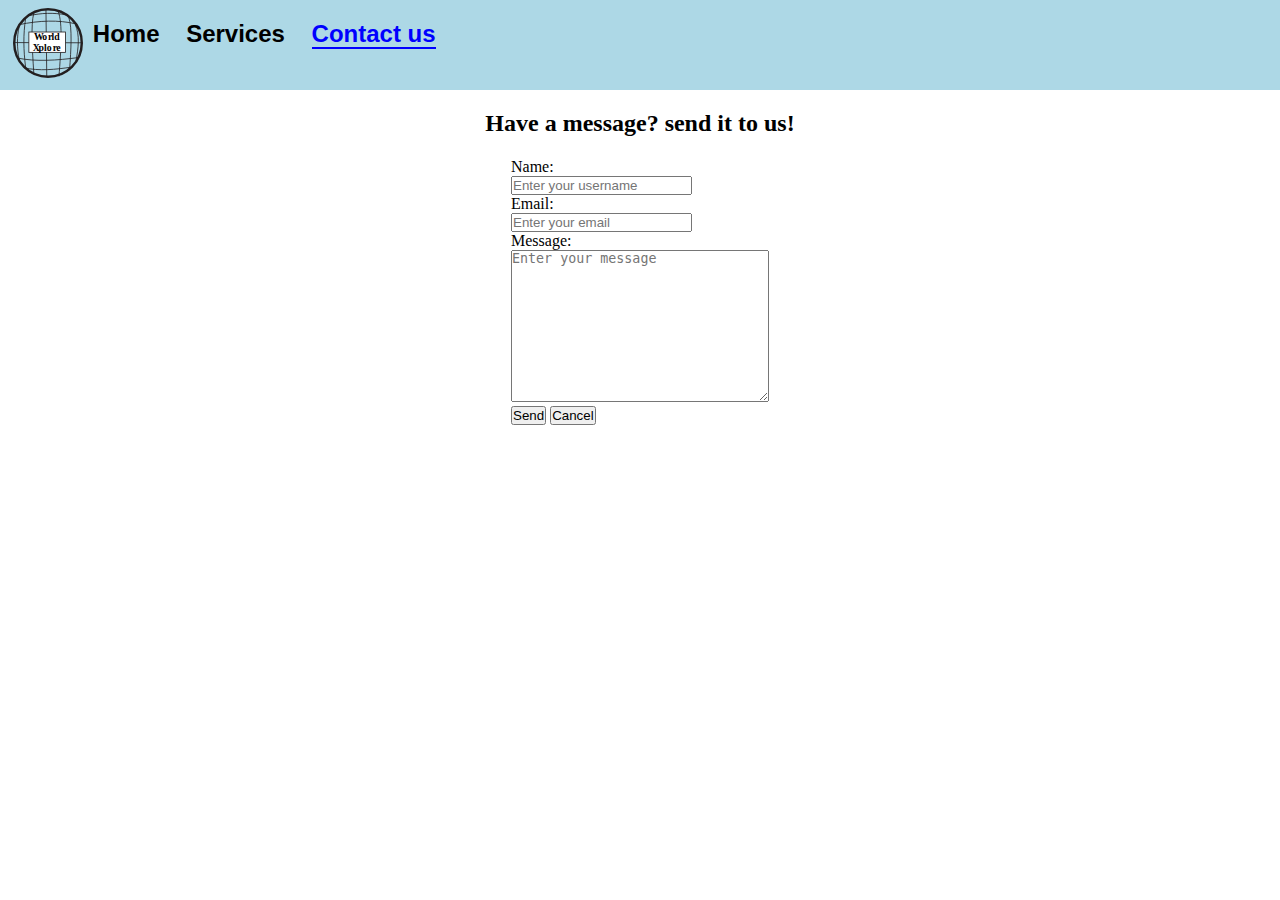
==== contactUs.html @ cfa0da16 "first commit" ====
<!DOCTYPE html>
<html lang="en">
<head>
    <meta charset="UTF-8">
    <meta name="viewport" content="width=device-width, initial-scale=1.0">
    <title>Document</title>
    <link rel="stylesheet" type="text/css" href="stylesheets/style.css">
</head>
<body>
    <nav class="main-menu" style="display: flex;">
        <div class="logo">
            <img src="SVG/WX logo.svg" alt="wxLogo"/>
        </div>
        <ul>
            <li><a href="index.html">Home</a></li>
            <li>
                <a href="#">Services</a>
                <div class="dropdown">
                    <a href="#">Package Tours</a>
                    <a href="#">Rediscover Singapore</a>
                    <a href="cruises.html">Cruises</a>
                </div>
            </li>
            <li><a href="contactUs.html" class="active">Contact us</a></li>
        </ul>
    </nav>

    <div class="container">
        <h2 id="contactUsHeader">Have a message? send it to us!</h2>
        <div class="formContainer">
            <form id="contactUsForm">
                <label for="username">Name:</label><br/>
                <input type="text" name="username" id="username" placeholder="Enter your username" required><br/>
                <label for="email">Email:</label><br/>
                <input type="email" name="email" id="email" placeholder="Enter your email" required><br/>
                <label for="message">Message:</label><br/>
                <textarea name="message" id="message" cols="30" rows="10" placeholder="Enter your message"></textarea><br/>
                <input type="submit" value="Send">
                <input type="reset" value="Cancel">
            </form>
        </div>
        
    </div>
</body>
</html>
---- stylesheets/style.css ----
*{
    padding: 0%;
    margin: 0%;
}

.main-menu{
    background-color: lightblue;
    width: 100%;
    height: 12%;
    min-height: 10vh;
    position: relative;
    font-family: 'Segoe UI', Tahoma, Geneva, Verdana, sans-serif;
    font-size: x-large;
    font-weight: bold;
}

ul{
    padding-top: 20px;
}

li{
    margin: 0 10px;
    display: inline-block;
    position: relative;
}

li a{
    position: relative;
    color: black;
    text-decoration: none;
}

.dropdown{
    color: black;
    text-decoration: none;
    display: none;
    z-index: 1;
    position: absolute;
    font-size: medium;
}

.dropdown a {
    display: block;
    color: black;
    text-decoration: none;
    padding: 5px;
    position: relative;
}

li:hover .dropdown{
    display: block;
    min-width: 140%;
    top: 100%; 
    left: 0;
    border: 1px solid black ;
    background-color: aliceblue;
}

nav a:hover {
    border-bottom: solid 2px grey ;
    color: grey;
}

nav li .active{
    border-bottom: solid 2px blue;
    color: blue;
}

.container{
    margin-left: 10%;
    margin-right: 10%;
}


.article{
    display: grid;
    grid-template-columns: repeat(3, 1fr);
    grid-gap: 10px;
    height: 100%;
    padding: 4%;

}

.article-item{
    padding: 10px;
    margin: 10px;
    text-align: center;
    height: 100%;
    background-color: lightblue;
    border-radius: 10px;
    transition: transform 0.3s;
}

.article-item h2{
    margin-bottom: 10px;
}

.article-item:hover{
    transform: scale(1.05);
    font-weight: bold;
}

.article-item img{
    height: 60%;
    width: 100%;
}

.article-item:hover img {
    filter: grayscale(100%);
}

button a{
    text-decoration: none;
    color: black;
    background-color: white;
}

p{
    padding: 3%;
}

.logo{
    height: 70px; 
    width: 70px; 
    margin-left: 1%; 
    margin-top: 8px;
    transition: transform 0.3s;
}

.logo:hover{
    animation: spin linear infinite 5s;
    transform: scale(1.05);
}

@keyframes spin{
    25%{transform: rotate(90deg);}
    50%{transform: rotate(180deg);}
    75%{transform: rotate(270deg);}
    100%{transform: rotate(360deg);}
}

#contactUsHeader{
    text-align: center;
    padding: 2%;
}

.formContainer{
    display: flex;
    justify-content: center;
    align-items: center;
}

section {
    display: flex;
    align-items: flex-start;
    gap: 10px;
    padding: 3%;
}

section img {
    max-width: 400px;
}

section h2, section p {
    margin: 0;
}

#section2 img{
    clip-path: inset(5% 0 15% 0);
}

.textContent{
    flex-grow: 1;
}
.textContent h2, .textContent p {
    margin: 0;
}

video{
    position: fixed;
    top: 0;
    left: 0;
    object-fit: cover;
    width: 100%;
    height: 100%;
    z-index: -1;
}
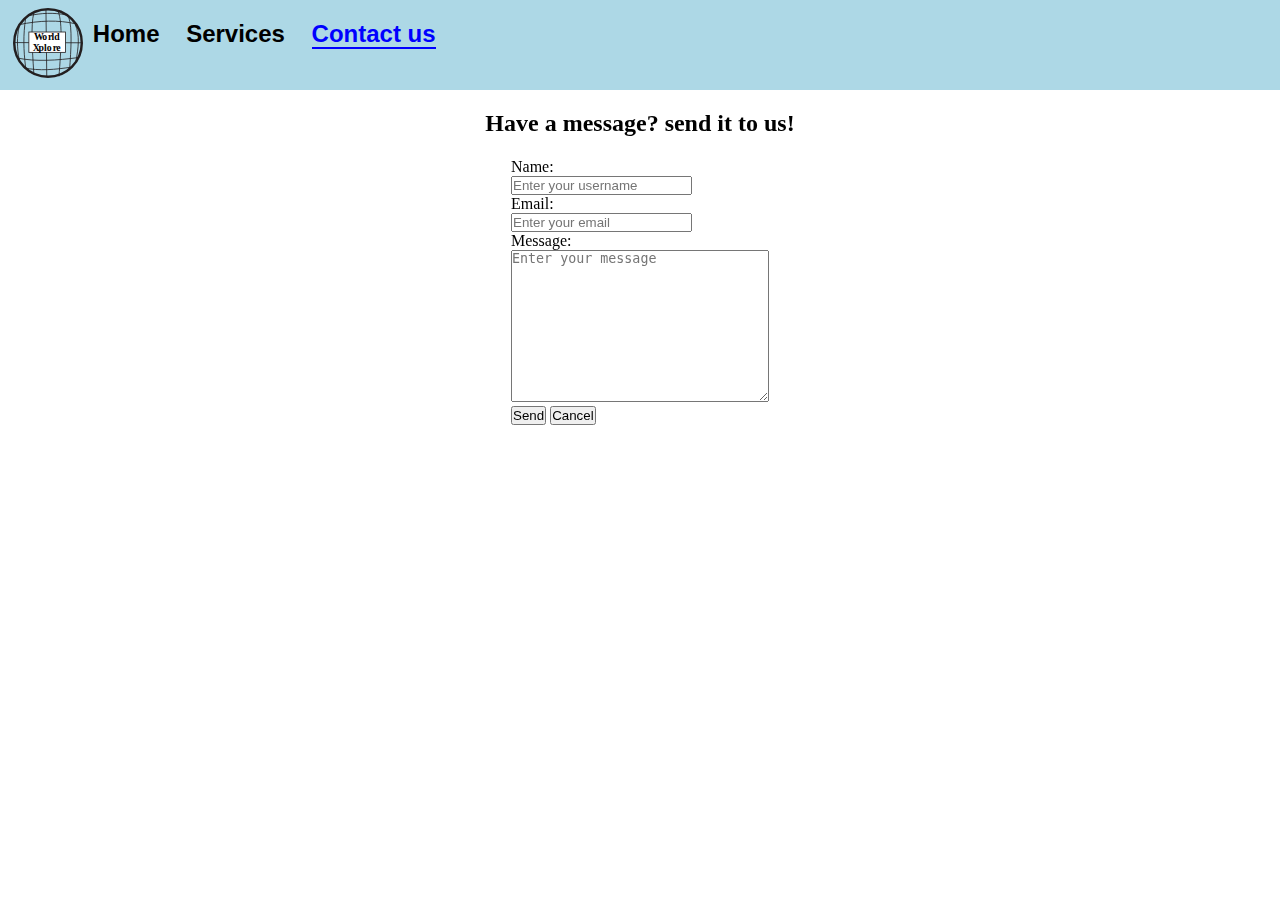
==== commit ec6279c7: "added for the other pages" ====
--- a/contactUs.html
+++ b/contactUs.html
@@ -5,14 +5,19 @@
     <meta name="viewport" content="width=device-width, initial-scale=1.0">
     <title>Document</title>
     <link rel="stylesheet" type="text/css" href="stylesheets/style.css">
+    <link rel="stylesheet" href="https://cdnjs.cloudflare.com/ajax/libs/font-awesome/5.15.4/css/all.min.css">
+    <script src="https://ajax.googleapis.com/ajax/libs/jquery/3.5.1/jquery.min.js"></script>
 </head>
 <body>
-    <nav class="main-menu" style="display: flex;">
+    <nav class="main-menu">
         <div class="logo">
             <img src="SVG/WX logo.svg" alt="wxLogo"/>
         </div>
+        <div class="menu-toggle">
+            <i class="fa fa-bars"></i>
+        </div>
         <ul>
-            <li><a href="index.html">Home</a></li>
+            <li><a href="index.html" >Home</a></li>
             <li>
                 <a href="#">Services</a>
                 <div class="dropdown">
@@ -24,6 +29,11 @@
             <li><a href="contactUs.html" class="active">Contact us</a></li>
         </ul>
     </nav>
+    <video autoplay muted loop id="video-BG">
+        <source src="videos/pexels_videos_1739010 (1080p).mp4"  type="video/mp4">
+    </video>
+    <img src="images/bg image.jpg" alt="background image" id="bg-image">
+
 
     <div class="container">
         <h2 id="contactUsHeader">Have a message? send it to us!</h2>
@@ -41,5 +51,6 @@
         </div>
         
     </div>
+    <script src="script/index.js" type="text/javascript"></script>
 </body>
 </html>--- a/stylesheets/style.css
+++ b/stylesheets/style.css
@@ -12,6 +12,7 @@
     font-family: 'Segoe UI', Tahoma, Geneva, Verdana, sans-serif;
     font-size: x-large;
     font-weight: bold;
+    display: flex;
 }
 
 ul{
@@ -176,7 +177,7 @@
     margin: 0;
 }
 
-video{
+#video-BG{
     position: fixed;
     top: 0;
     left: 0;
@@ -184,4 +185,76 @@
     width: 100%;
     height: 100%;
     z-index: -1;
+}
+
+#bg-image{
+    display: none;
+}
+.container h1{
+    text-align: center;
+    margin-top: 3%;
+    font-weight: bold;
+}
+
+.menu-toggle {
+    display: none;
+    cursor: pointer;
+    right: 0;
+}
+
+@media only screen and (max-width: 768px) {
+    .article{
+        display: block;
+    }
+
+    .article button{
+        display: none;
+    }
+
+    .container h1{
+        text-align: center;
+        margin-top: 3%;
+        font-weight: bold;
+        width: 100%;
+    }
+
+    #bg-image{
+        display: flex;
+        position: fixed;
+        top: 0;
+        left: 0;
+        object-fit: cover;
+        width: 100%;
+        height: 100%;
+        z-index: -1;
+    }
+
+    #video-BG{
+        display: none;
+    }
+
+    .main-menu ul li{
+        display: block;
+    }
+
+    .menu-toggle {
+        display: block;
+    }
+
+    .menu-toggle.active + ul {
+        display: block;
+    }
+
+    .main-menu ul {
+        display: none;
+        position: absolute;
+        top: 100%;
+        left: 0;
+        width: 100%;
+        background-color: lightblue; 
+        border: 1px solid black; 
+        padding: 10px 0;
+    }
+
+
 }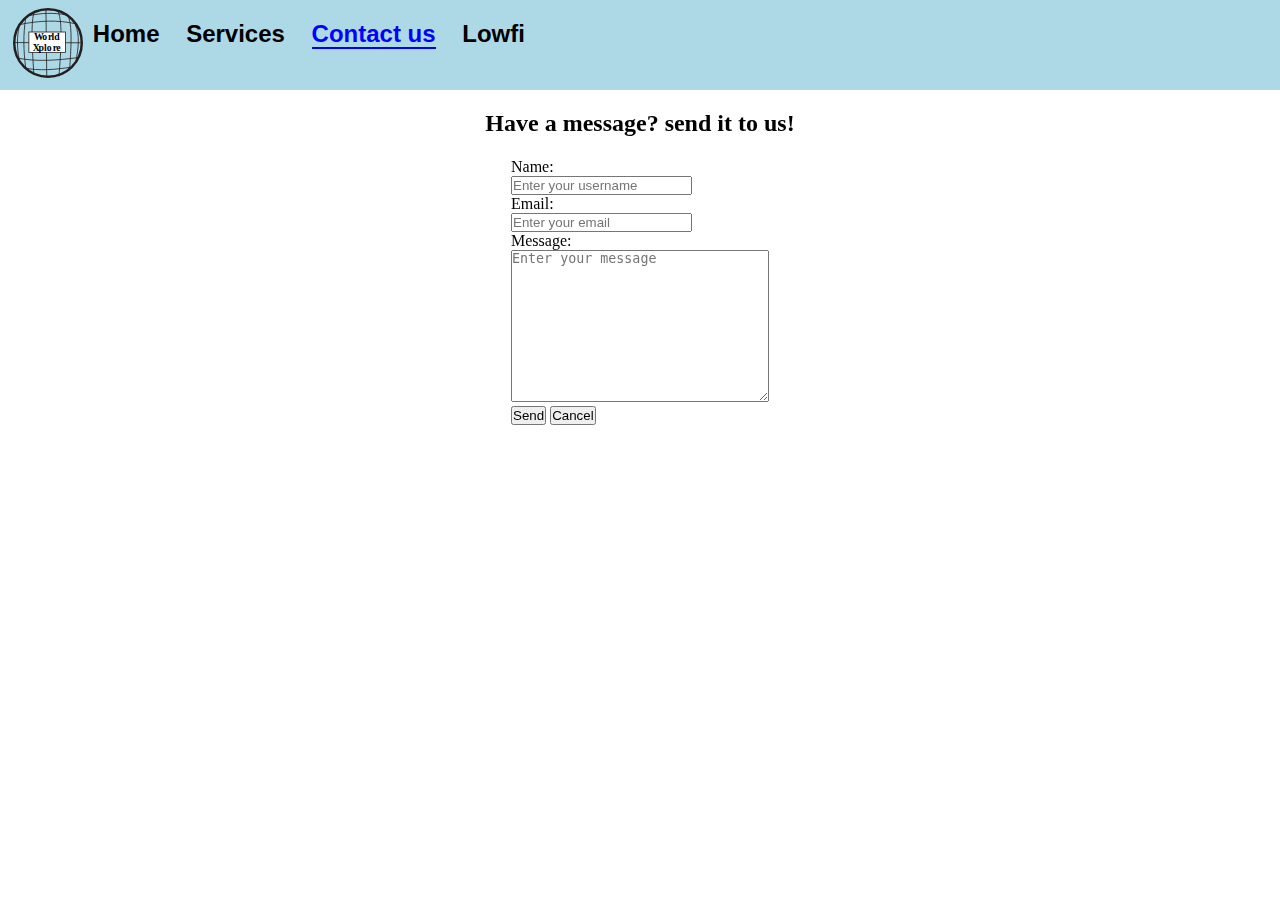
==== commit 7929b713: "added more stuff" ====
--- a/contactUs.html
+++ b/contactUs.html
@@ -27,6 +27,7 @@
                 </div>
             </li>
             <li><a href="contactUs.html" class="active">Contact us</a></li>
+            <li><a href="lowfi.html"> Lowfi</a></li>
         </ul>
     </nav>
     <video autoplay muted loop id="video-BG">
--- a/stylesheets/style.css
+++ b/stylesheets/style.css
@@ -199,7 +199,6 @@
 .menu-toggle {
     display: none;
     cursor: pointer;
-    right: 0;
 }
 
 @media only screen and (max-width: 768px) {
